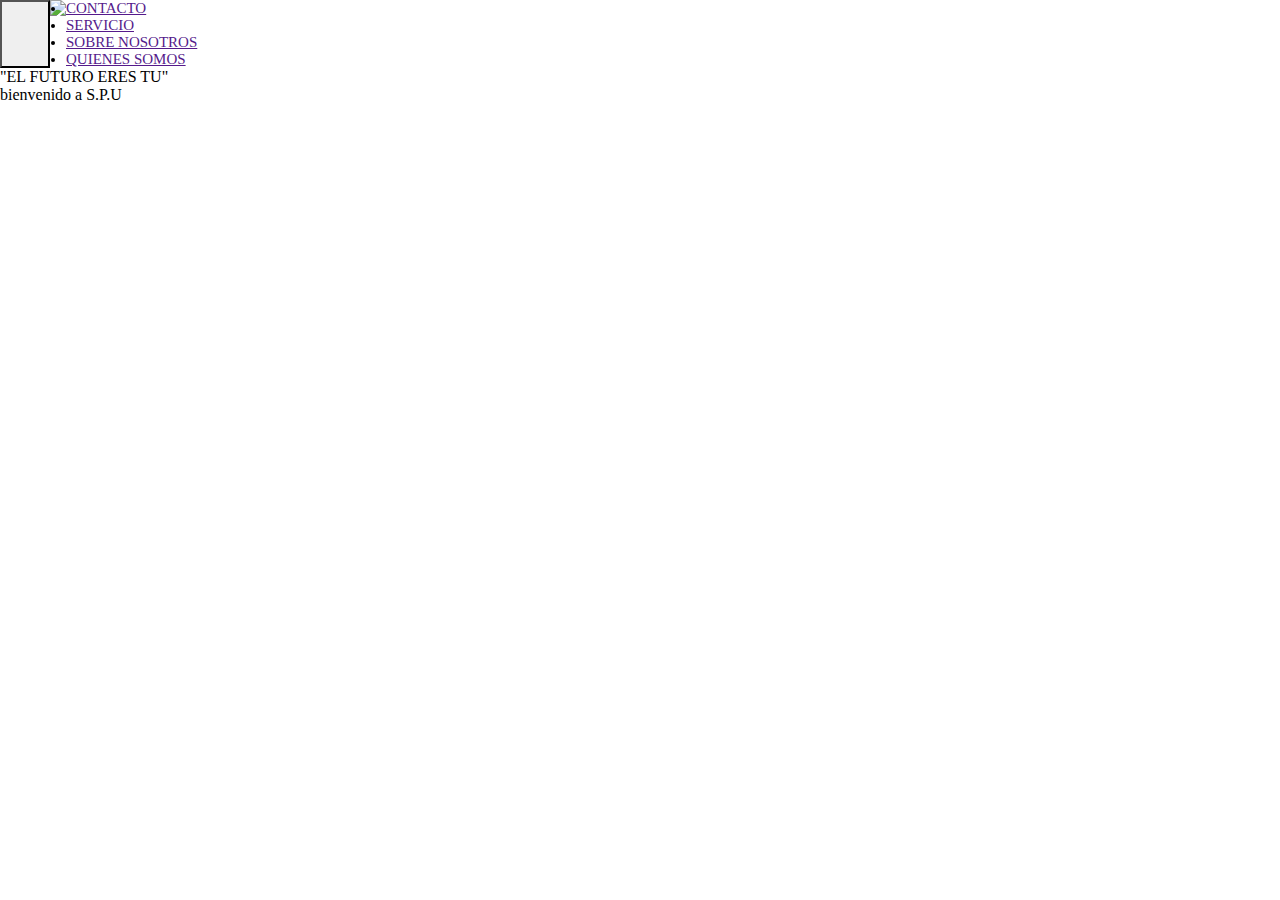
==== index.html @ eff70d57 "Add files via upload" ====
<!DOCTYPE html>
<html lang="es">
<head>
    <meta charset="UTF-8">
    <meta name="viewport" content="width=device-width, initial-scale=1.0">
    <title>S.P.U industries</title>
    <link rel="stylesheet" href="index.css">
    <script src="index.js"></script>
</head>
<body>
    <header><div>
        <input type="button" onclick="location.reload()" id="refresh"></button>
        <nav id="menudesplejable"><img src="IMAGENES/menu.png"></nav>
        <nav id="menunormal">
            <ul>
                <li><a href="">CONTACTO</a></li>
                <li><a href="">SERVICIO</a></li>
                <li><a href="">SOBRE NOSOTROS</a></li>
                <li><a href="">QUIENES SOMOS</a></li>
            </ul>
        </nav>
    </div></header> 
    <main>
        <div>
            <section>
        <p>"EL FUTURO ERES TU"</p>
        <p>bienvenido a S.P.U </p>
    </section> 
        </div>
    </main>
</body> 
</html>
---- index.css ----
*{
    margin: 0%;
    padding: 0%;
}
body{
    background-image:url(IMAGENES/fondo.jpg);
    background-size:cover;
}
header div{
    display: flex;
}
#refresh {
    width: 50px;
    background-size: cover;
    background-image: url(IMAGENES/logo.jpg);
}
#menunormal{
    display: flex;
    background-color: transparent;
    font-size: 15px;
    list-style: none;
}
#menudesplegable {
    display: none;
}
header {
    background-color:transparent ;
}
@media (max-width=720px){

    #menudesplegable{
        background-color: transparent;
        display: block;
    }
    #menunormal{
        display: none;
    }
}
@media (max-width=1100px){
    body {
        background-color: rgb(35, 124, 124);
    }
}
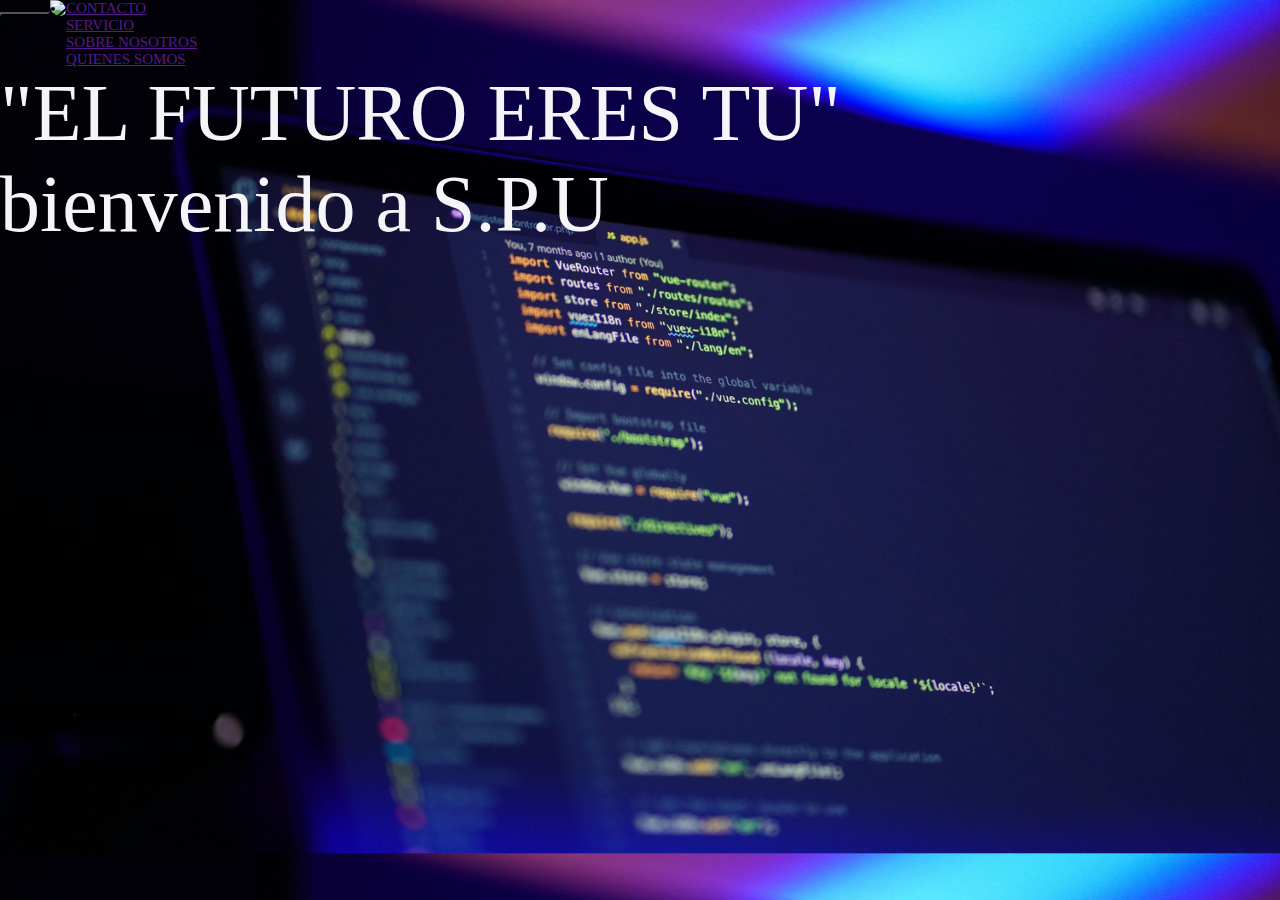
==== commit ee68e790: "cambio de archivo de imagenes y mejora de boton" ====
--- a/index.html
+++ b/index.html
@@ -9,7 +9,9 @@
 </head>
 <body>
     <header><div>
-        <input type="button" onclick="location.reload()" id="refresh"></button>
+        <a href="index.html">
+            <button type="button" id="refresh"></button>
+        </a>
         <nav id="menudesplejable"><img src="IMAGENES/menu.png"></nav>
         <nav id="menunormal">
             <ul>
--- a/index.css
+++ b/index.css
@@ -26,6 +26,40 @@
 header {
     background-color:transparent ;
 }
+
+#caja{
+    display: flex;
+    max-width: 100%;
+    justify-content: center;
+    padding: 5%;
+    position: relative; 
+;
+}
+#titulo, p{
+   
+    flex: 1;
+    font-family:fantasy;
+    font-size: 80px;
+    color: rgb(245, 245, 248);
+}
+/*
+#caja2{
+    max-width: 45%;
+    justify-content: center;
+    padding: 5%;
+    position: relative;
+    margin-left: 5%;
+}
+    */
+#imagen{
+    border-radius: 80px 60px 0px 70px;
+    margin-left: 2%;
+    padding: 4px;
+}
+img{
+    border-radius: 100px 900px 400px 900px
+    
+}
 @media (max-width=720px){
 
     #menudesplegable{
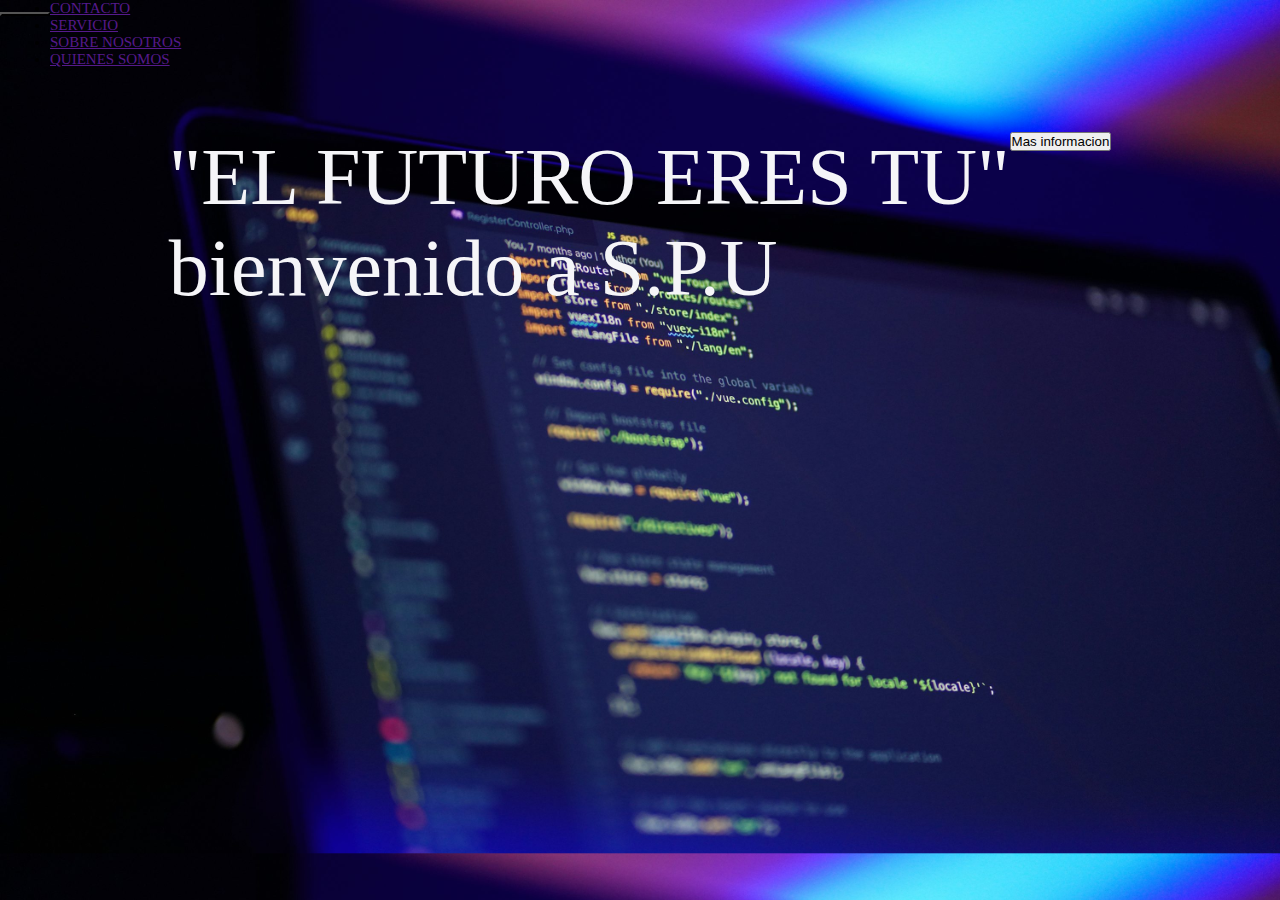
==== commit 722fecc6: "index.html" ====
--- a/index.html
+++ b/index.html
@@ -12,7 +12,7 @@
         <a href="index.html">
             <button type="button" id="refresh"></button>
         </a>
-        <nav id="menudesplejable"><img src="IMAGENES/menu.png"></nav>
+        <nav id="menudesplegable"><img src="IMAGENES/menu.png"></nav>
         <nav id="menunormal">
             <ul>
                 <li><a href="">CONTACTO</a></li>
@@ -23,12 +23,15 @@
         </nav>
     </div></header> 
     <main>
-        <div>
+        <div id="caja">
             <section>
         <p>"EL FUTURO ERES TU"</p>
         <p>bienvenido a S.P.U </p>
     </section> 
+    <section>
+        <aside id="flotar">
+        <a href="contacto.html"><button type="button" id="masinformacion">Mas informacion</button> </a></aside></section>
         </div>
     </main>
 </body> 
-</html> +</html> 
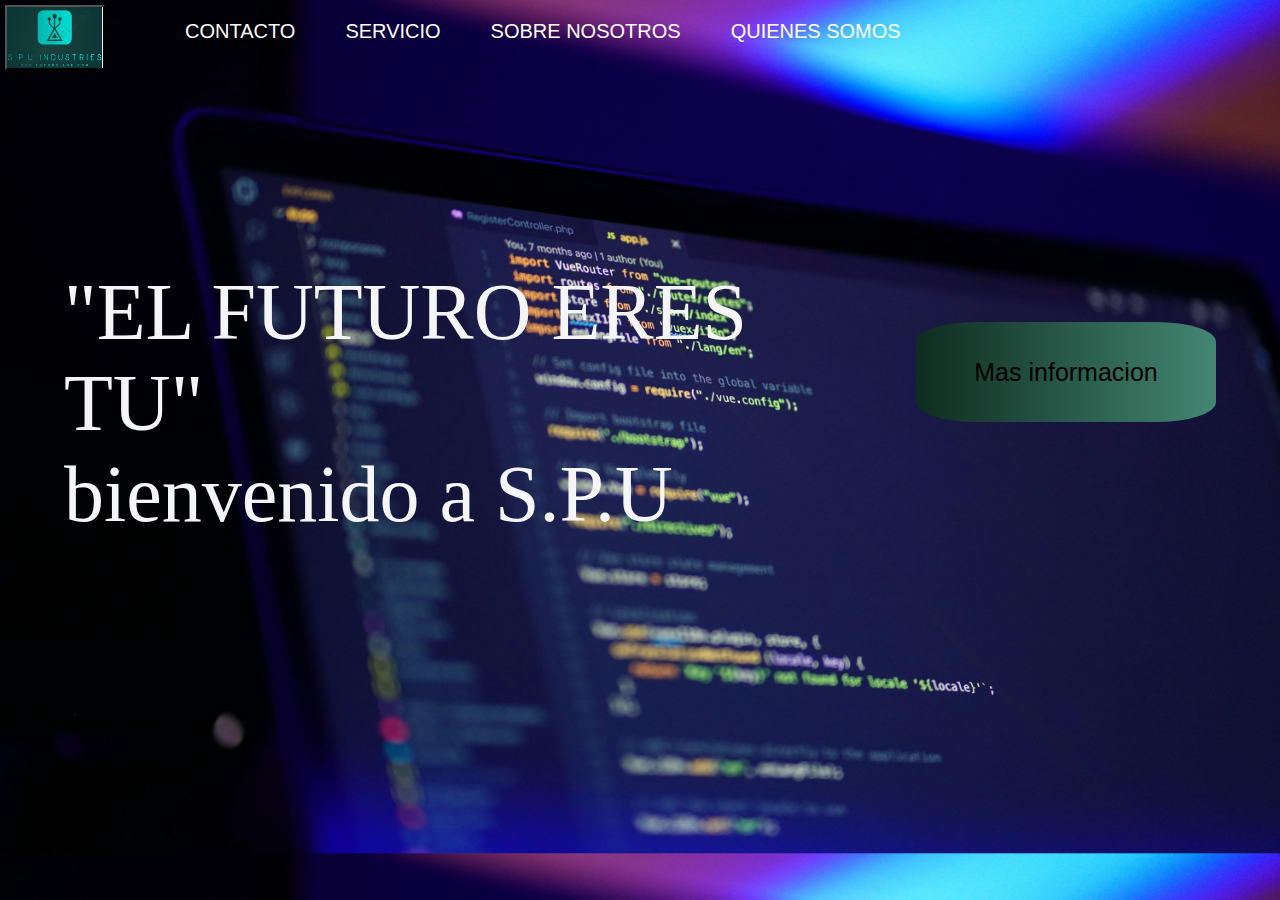
==== commit ac636eb8: "creacion del header" ====
--- a/index.html
+++ b/index.html
@@ -6,6 +6,7 @@
     <title>S.P.U industries</title>
     <link rel="stylesheet" href="index.css">
     <script src="index.js"></script>
+    <link rel="stylesheet" href="header.css">
 </head>
 <body>
     <header><div>
--- a/index.css
+++ b/index.css
@@ -6,34 +6,33 @@
     background-image:url(IMAGENES/fondo.jpg);
     background-size:cover;
 }
-header div{
-    display: flex;
-}
-#refresh {
-    width: 50px;
-    background-size: cover;
-    background-image: url(IMAGENES/logo.jpg);
-}
-#menunormal{
-    display: flex;
-    background-color: transparent;
-    font-size: 15px;
-    list-style: none;
-}
-#menudesplegable {
-    display: none;
-}
-header {
-    background-color:transparent ;
-}
-
 #caja{
+    margin-top: 10%;
     display: flex;
     max-width: 100%;
     justify-content: center;
     padding: 5%;
     position: relative; 
 ;
+}
+#flotar{
+    margin-top: 10%;
+    float: right;
+}
+#masinformacion {
+    font-size: 25px;
+    transition: 0.5s;
+    border-radius: 20%;
+    height: 100px;
+    width: 300px;
+    margin-top: 15px;
+    margin-left: 100px;
+    border: none;
+    background-image: linear-gradient(to right,#0e2c20,#438671);
+}
+#masinformacion:hover{
+    color: white;
+    transform: scale(1.2);
 }
 #titulo, p{
    
@@ -60,18 +59,4 @@
     border-radius: 100px 900px 400px 900px
     
 }
-@media (max-width=720px){
 
-    #menudesplegable{
-        background-color: transparent;
-        display: block;
-    }
-    #menunormal{
-        display: none;
-    }
-}
-@media (max-width=1100px){
-    body {
-        background-color: rgb(35, 124, 124);
-    }
-}--- a/header.css
+++ b/header.css
@@ -0,0 +1,75 @@
+header div{
+    display: flex;
+}
+#refresh {
+    transition: 0.5s;
+    height: 65.4px;
+    width: 100px;
+    margin: 5px;
+    background-size: contain;
+    background-repeat: no-repeat;
+    background-image: url(IMAGENES/logo.jpg);
+}
+#refresh:hover{
+    transform: scale(1.2);
+}
+#menunormal{
+    justify-content: center;
+    text-align: center;
+    margin-left: 25px;
+    margin: 5px;
+    display: flex;
+    background-color: transparent;
+    font-size: 15px;
+}
+#menunormal ul {
+    
+    justify-content: center;
+    text-align: center;
+    margin-top: 15px;
+    margin-left: 20px;
+    display: flex;
+    list-style: none;
+}
+#menunormal ul li {
+    justify-content: center;
+    text-align: center;
+    transition: 0.5s;
+    margin-left: 50px;
+}
+#menunormal ul li:hover{
+    transform: scale(1.1);
+    background-color: rgb(51, 151, 85);
+    opacity: 80%;
+}
+#menunormal ul li a{
+    justify-content: center;
+    text-align: center;
+    text-decoration: none;
+    color: white;
+    font: 20px arial,sans-serif;
+}
+#menunormal ul li a:hover{
+    color: blue;
+}
+#menudesplegable{
+    display: none;
+}
+header {
+    background-color:transparent ;
+}
+
+@media (max-width=720px){
+    #menudesplegable img{
+        background-color: transparent;
+        display: block;
+    }
+    #menunormal{
+        display: none;
+    }
+}
+@media (max-width=1100px){
+    body {
+        background-color: rgb(35, 124, 124);
+    }
+}